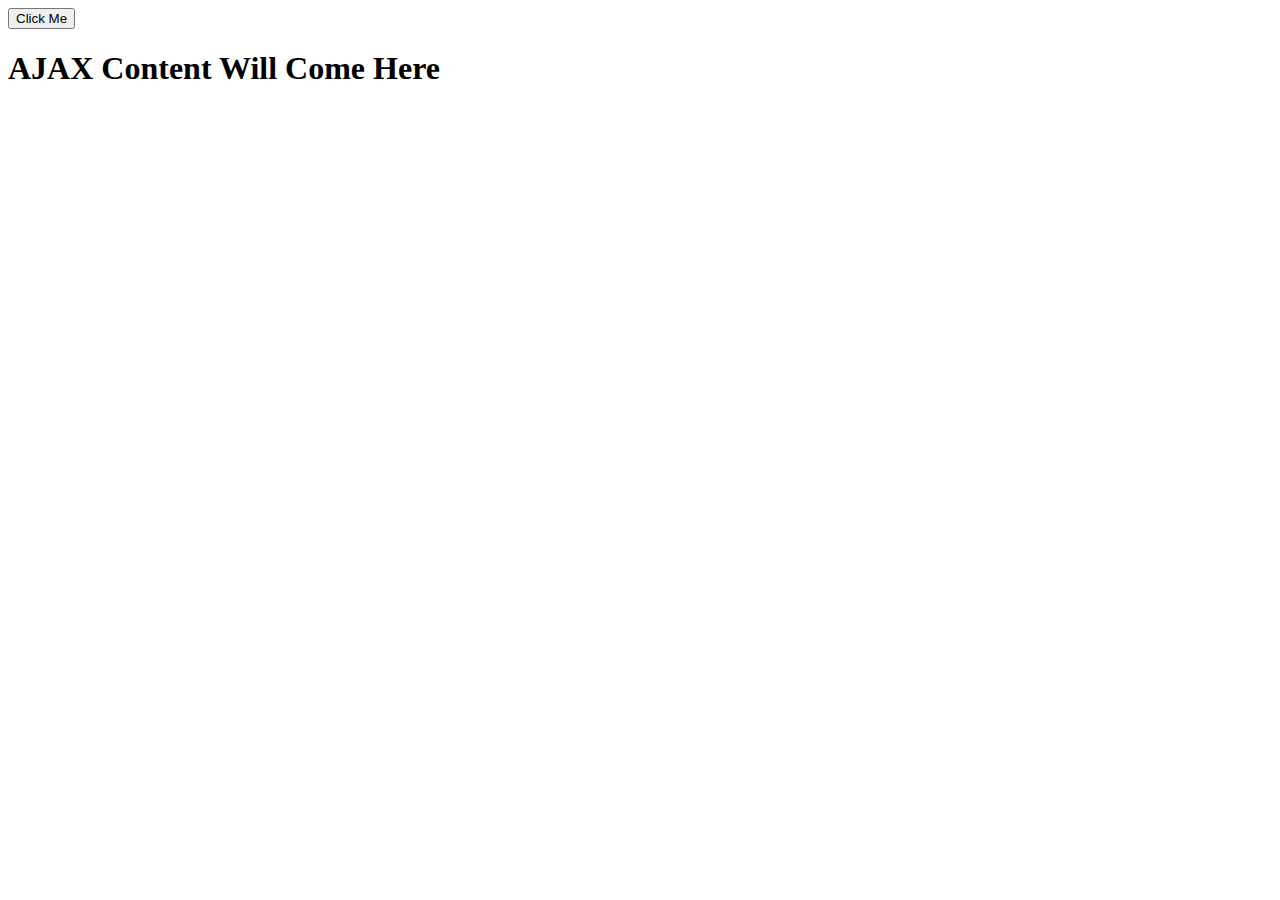
==== AJAX.html @ b0f69edf "Ajax and Postman" ====
<!DOCTYPE html>
<html lang="en">
<head>
    <meta charset="UTF-8">
    <meta name="viewport" content="width=device-width, initial-scale=1.0">
    <title>Document</title>
    <script src="https://code.jquery.com/jquery-3.7.1.min.js" integrity="sha256-/JqT3SQfawRcv/BIHPThkBvs0OEvtFFmqPF/lYI/Cxo=" crossorigin="anonymous"></script>
    <script defer src="/AJAX.js"></script>
</head>
<body>
    <button id="button">Click Me</button>
    <div id="myDiv">
        <h1>AJAX Content Will Come Here</h1>
    </div>
</body>
</html>
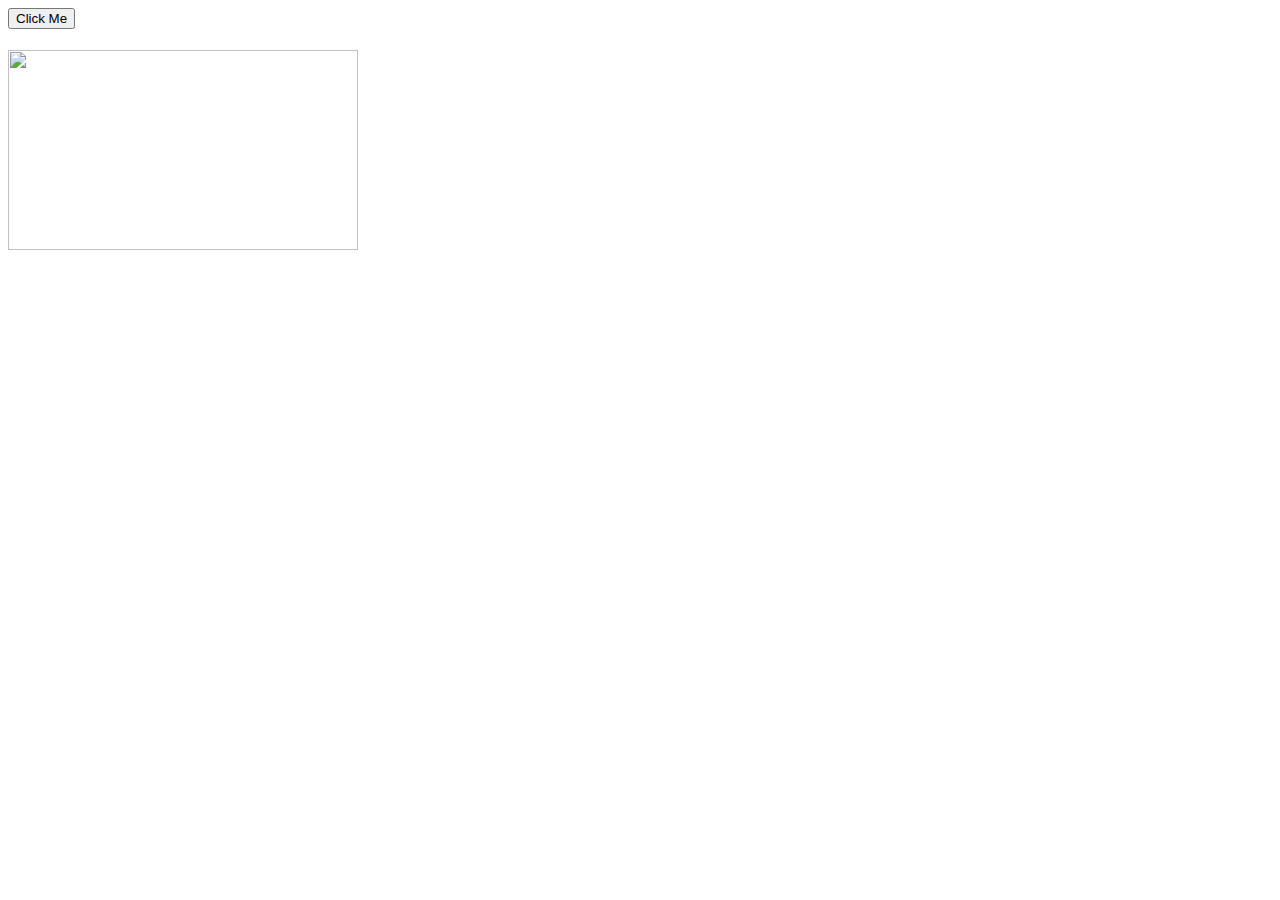
==== commit 3eef3790: "Get" ====
--- a/AJAX.html
+++ b/AJAX.html
@@ -10,7 +10,8 @@
 <body>
     <button id="button">Click Me</button>
     <div id="myDiv">
-        <h1>AJAX Content Will Come Here</h1>
+        <h1 id="title"></h1>
+        <img id="img" src="" alt="" style="height: 200px; width: 350px;">
     </div>
 </body>
 </html>